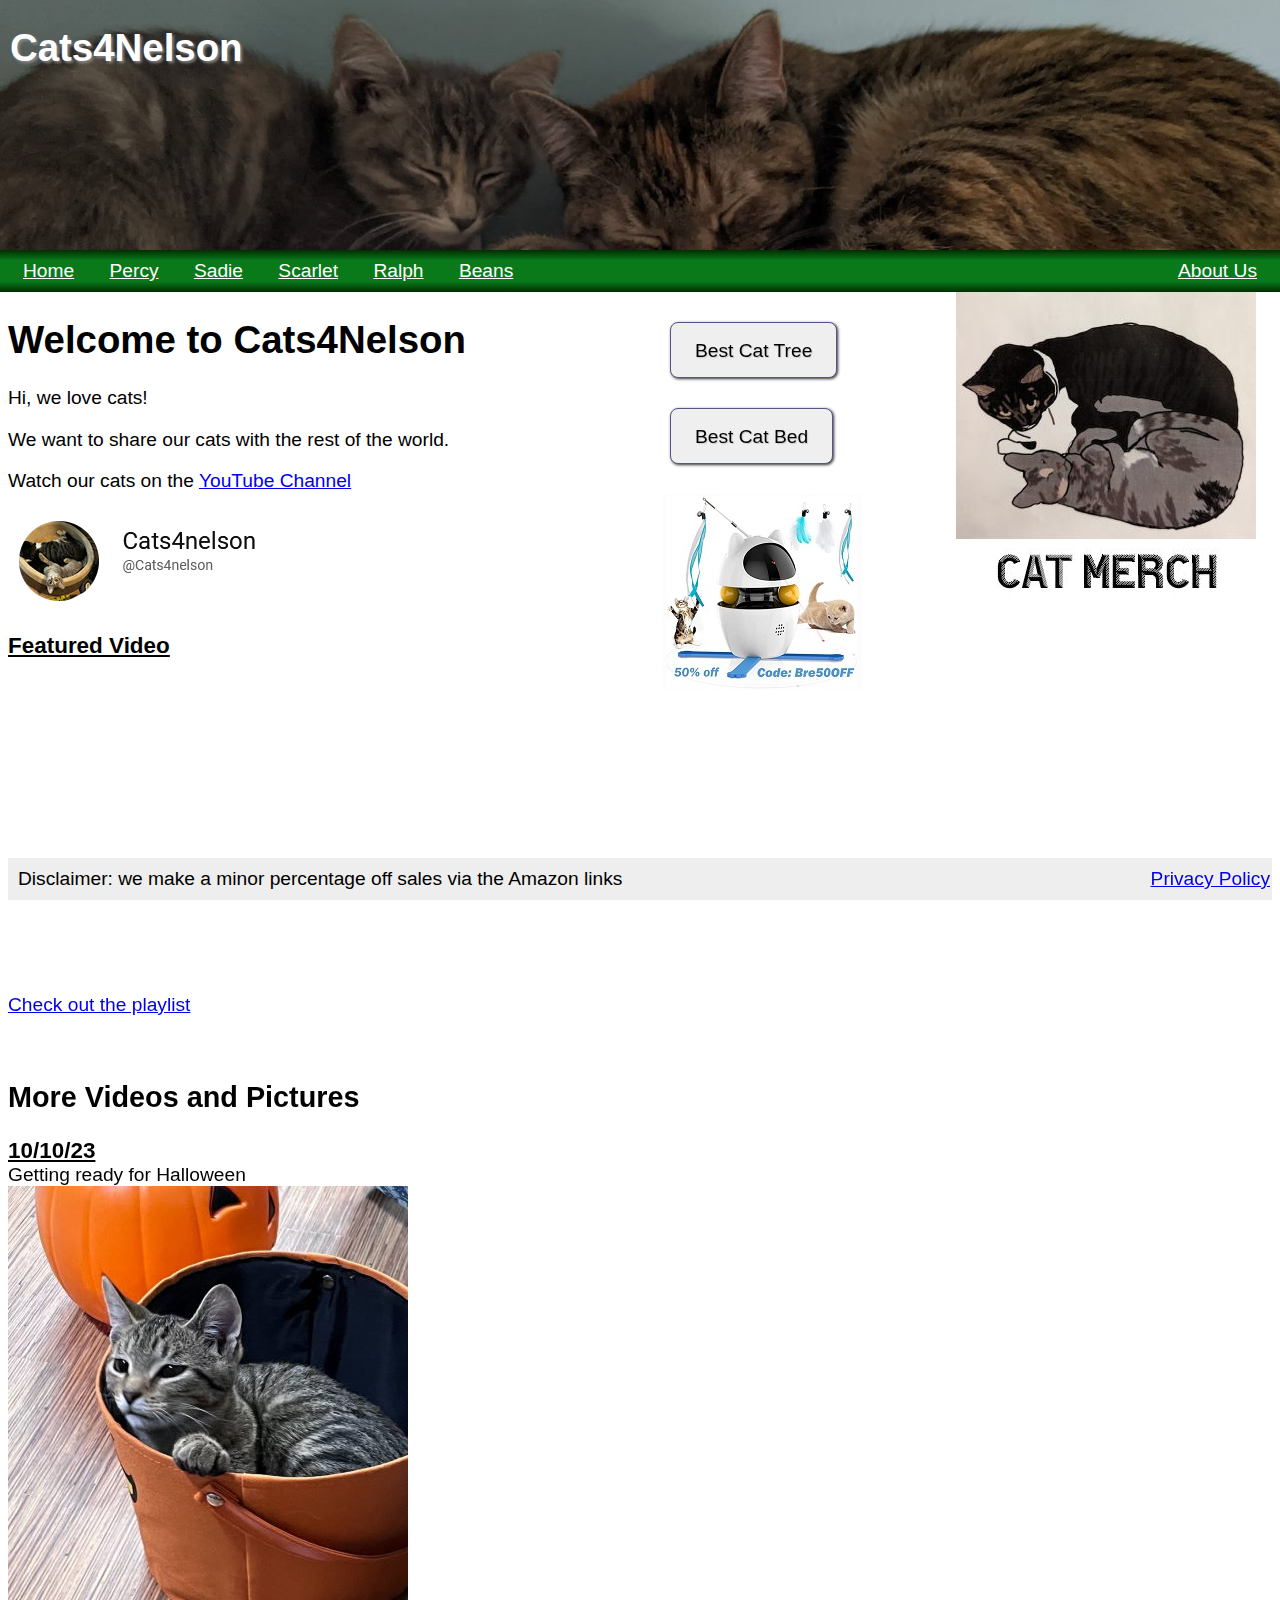
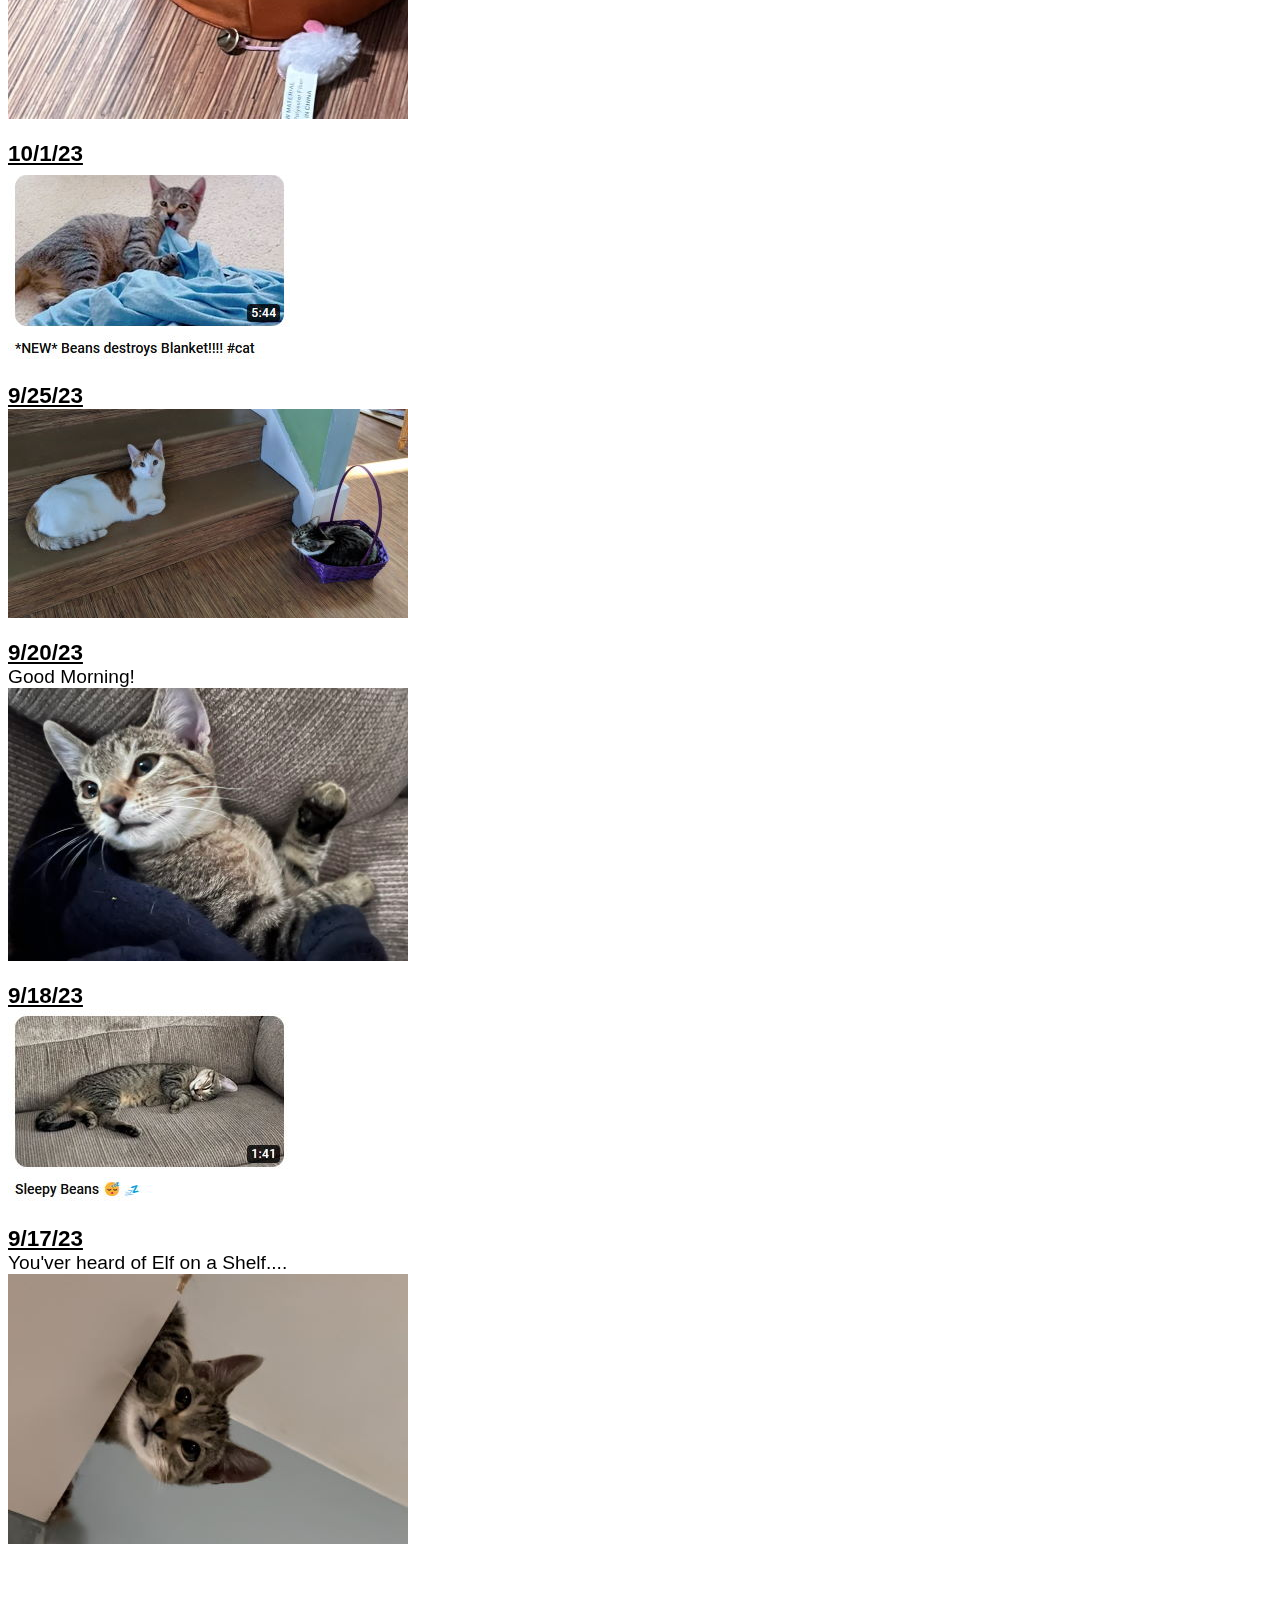
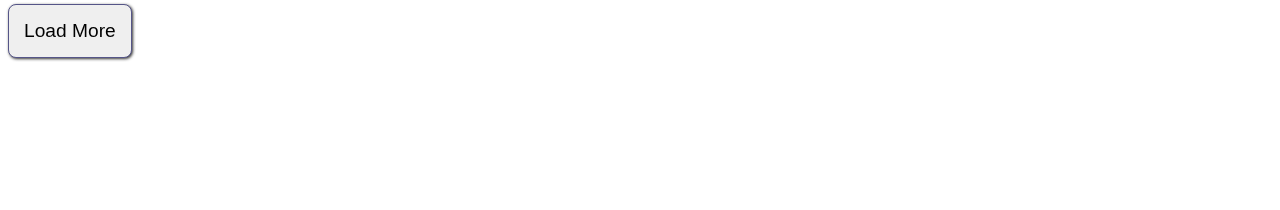
==== index.html @ f5b19880 "index canonical" ====
<html>
    <head>
        <title>Cats4Nelson</title>
        <link rel="stylesheet" type="text/css" href="style.css?ver=1">
        <meta name="viewport" content="width=device-width, initial-scale=1.0">
        <script type='text/javascript' src='main.js'></script>
        <link rel="icon" type="image/x-icon" href="/images/favicon.ico">
        <link rel="canonical">
        <script async src="https://pagead2.googlesyndication.com/pagead/js/adsbygoogle.js?client=ca-pub-8105232895792115" crossorigin="anonymous"></script>
    </head>
    <body>
        <div id="banner">
            <h1>Cats4Nelson</h1>
        </div>
        <div id="head">
            <div class="floatRt">
            </div>
        </div>
        <div id="buttonbar">
            <a href="index.html">Home</a>
            <a href="Percy.html">Percy</a>
            <a href="Sadie.html">Sadie</a>
            <a href="Scarlet.html">Scarlet</a>
            <a href="Ralph.html">Ralph</a>
            <a href="Beans.html">Beans</a>
            <a href="About.html" style="float:right;">About Us</a>
        </div>
        <div id="body" class="twoCol">
            <div>
                <h1>Welcome to Cats4Nelson</h1>
                <p>Hi, we love cats!</p>
                <p>We want to share our cats with the rest of the world.</p>
                <p>Watch our cats on the <a href="https://www.youtube.com/@Cats4nelson" target="_blank">YouTube Channel</a></p>
                <p><a href="https://www.youtube.com/@Cats4nelson"><img src="images/youtube.png"/></a></p>
                
                <h3>Featured Video</h3>
                <iframe width="560" height="315" src="https://www.youtube.com/embed/G1XD2Tm6MfY?si=kBoZSadXvaBoEMG2" title="YouTube video player" frameborder="0" allow="accelerometer; autoplay; clipboard-write; encrypted-media; gyroscope; picture-in-picture; web-share" allowfullscreen></iframe>

                </iframe> 

                <p><a href="https://www.youtube.com/watch?v=QVB3oSB1j18&list=PLGujTbeLxZovxtkmEyVGWkKrMnrrzOhAk">Check out the playlist</a></p>

                <p>&nbsp;</p>
                <h2 class="header">More Videos and Pictures</h2>
                <h3>10/10/23</h3>
                    Getting ready for Halloween<br/>
                    <img src="images/Thumbnails/10_10_23_pumpkin.jpg" title="Ralph in a Halloween bucket"/>
                <h3>10/1/23</h3>
                    <a href="https://youtu.be/PD34ZPFD6A8?si=WC0gh6dc7gA4BzbW" target="_blank">
                        <img src="images/Thumbnails/10_1_23_BeansAntics.jpg" title="Beans destroys a blanket"/>
                    </a>
                <h3>9/25/23</h3>
                    <img src="images/Thumbnails/9_25_23_basket.jpg" title="Sadie sitting in a basket"/>
                <h3>9/20/23</h3>
                    Good Morning!<br/>
                    <img src="images/Thumbnails/9_20_23_GoodMorning.jpg" title="Ralph wrapped in a blanket"/>
                <h3>9/18/23</h3>
                <a href="https://www.youtube.com/watch?v=ErpNzqsbdtM" target="_blank">
                    <img src="images/Thumbnails/SleepyBeans.jpg" title="Sleepy Beans" />
                </a>
                <h3>9/17/23</h3>
                    You'ver heard of Elf on a Shelf....<br/>
                    <img src="images/Thumbnails/9_17_23_Shelf.jpg" title="Ralph on a Shelf" />

                <div id="divMore" style="display:none">
                    <h3>9/11/23</h3>
                    <a href="https://www.youtube.com/watch?v=jdWtkF7W0j0" target="_blank">
                        <img src="images/Thumbnails/BeansAntics.jpg" title="Antics of Beans" />
                    </a>
                    <h3>9/10/23</h3>
                        <img src="images/Thumbnails//9_10_23_Ledge.jpg" title="Ralph and Beans on a ledge"/>
                    <h3>9/7/23</h3>
                    <a href="https://www.youtube.com/watch?v=welLJrX7WiE" target="_blank">
                        <img src="images/Thumbnails/PlayfulKittins.jpg" title="Playful Kittens" />
                    </a>
                </div>
                <p>&nbsp;</p>
                <button type="button" class="btn" id="btnMore">Load More</button>
            </div>
            <div class="colR twoCol2">
                <div class="inner">
                    <a href="https://amzn.to/3YArsqL" target="_blank" class="btnLink">
                        <button class="btn">
                        <img id="img" draggable="false" class="style-scope yt-img-shadow" alt="" src="images/amazon.png" />
                        <span>Best Cat Tree</span>
                        <img id="img" draggable="false" class="style-scope yt-img-shadow" alt="" src="images/amazon.png" />
                        </button>
                    </a>
                    <a href="https://amzn.to/3hyrdf7" target="_blank" class="btnLink">
                        <button class="btn">
                            <img id="img" draggable="false" class="style-scope yt-img-shadow" alt="" src="images/amazon.png" />
                            <span>Best Cat Bed</span>
                            <img id="img" draggable="false" class="style-scope yt-img-shadow" alt="" src="images/amazon.png" />
                        </button>
                    </a>
                    <div>
                        <a href="https://www.moebypetshop.com/products/3-in-1-automatic-interactive-cat-electric-toys?sca_ref=4253954.BOBNKz6fGo" target="_blaink">
                            <img src="images/Moeby.jpg"/>
                        </a>

                    </div>
                </div>
                <img id="merch" src="images/CatLogo.jpg" alt="Cats4Nelson logo of 2 cats curled up"/>
                <p>&nbsp;</p>
            </div>
        </div>

<p>&nbsp;</p>
<p>&nbsp;</p>
<div id="privacy">
    <a href="privacy.html">Privacy Policy</a>
</div>
<div id="footer">
    Disclaimer: we make a minor percentage off sales via the Amazon links
</div>


<script type="text/javascript">
    document.getElementById("btnMore").addEventListener("click", (event) => {
            document.getElementById("btnMore").style.display = "none";
            document.getElementById("divMore").style.display = "block";
    })
</script>
</body>
</html>
---- style.css ----
body {
    font-family: candara, helvetica, sans-serif;
    font-size: 1.2em;
}
#banner {
    background-image: url('images/HeaderBack.jpg');
    background-size: cover;
    width: 100%;
    height: 150px;
    color: #FFF;
    text-shadow: 2px 2px 3px #888;;
    padding:0px 10px;
    position: absolute;
    top:0px;
    left:0px;
}
#head {
    margin-top: 150px;
}
#footer {
    bottom:0px;
    padding: 10px;
    background-color: #EEE;
    position: sticky;
}
h3 {
    margin-bottom:0px;
    text-decoration: underline;
}
.twoCol {
    display:grid;
    grid-template-columns: 1fr 1fr;
}
.twoCol2 {
    display: grid;
    grid-template-columns: 1fr 1fr;
}
.colR {
    text-align: right;
}
#buttonbar {
    background: rgb(0,46,0);
    background: linear-gradient(0deg, rgba(0,46,0,1) 0%, rgba(9,121,26,1) 25%, rgba(9,121,26,1) 75%, rgba(0,46,0,1) 100%); 
    width:100%;
    margin-left:-10px;
    padding:10px;
}
#buttonbar   a {
    color: white;
    padding: 0px 15px;
}

.inner {
    text-align: center;
}
.floatRt {
    float: none;
}
.floatRt div {
    padding: 10px;
    float: none;
}
.btn {
    border: 1px solid #558;
    box-shadow: 1px 1px 3px #333;
    padding: 15px;
    border-radius: 8px;
    font-size: 1em;
    display: flex;
}
.btn:hover {
    cursor: pointer;
    background-color: #CCF;
}
.btn span {
    padding: 2px 9px 0px 9px;
    text-shadow: 1px 1px 1px #ccc;
}
.btnLink {
    text-decoration: none;
}
#merch:hover {
    cursor: pointer;
}

#privacy {
    position: fixed;
    bottom:10px;
    right:10px;
    z-index: 9;
}

@media (width > 700px) {
    .floatRt>img {
        float: right;
    }
    .inner button {
        margin: 30px;
    }
    #banner {
        height: 250px;
    }
    #head {
        margin-top: 250px;
    }
    .floatRt {
        float: right;
    }
  }


  @media (width < 980px) {
    .inner {
        display: grid;
        grid-template-columns: 1fr 1fr;
    }
    .twoCol2 {
        display: block;
    }
  }

  @media (width < 750px) {
    .twoCol {
        display: block;
    }
    .colR {
        text-align: left;
        border-top:1px solid black;
        padding-top:10px;
        margin-top:30px;
    }
    .inner {
        margin-bottom:15px;
    }
  }
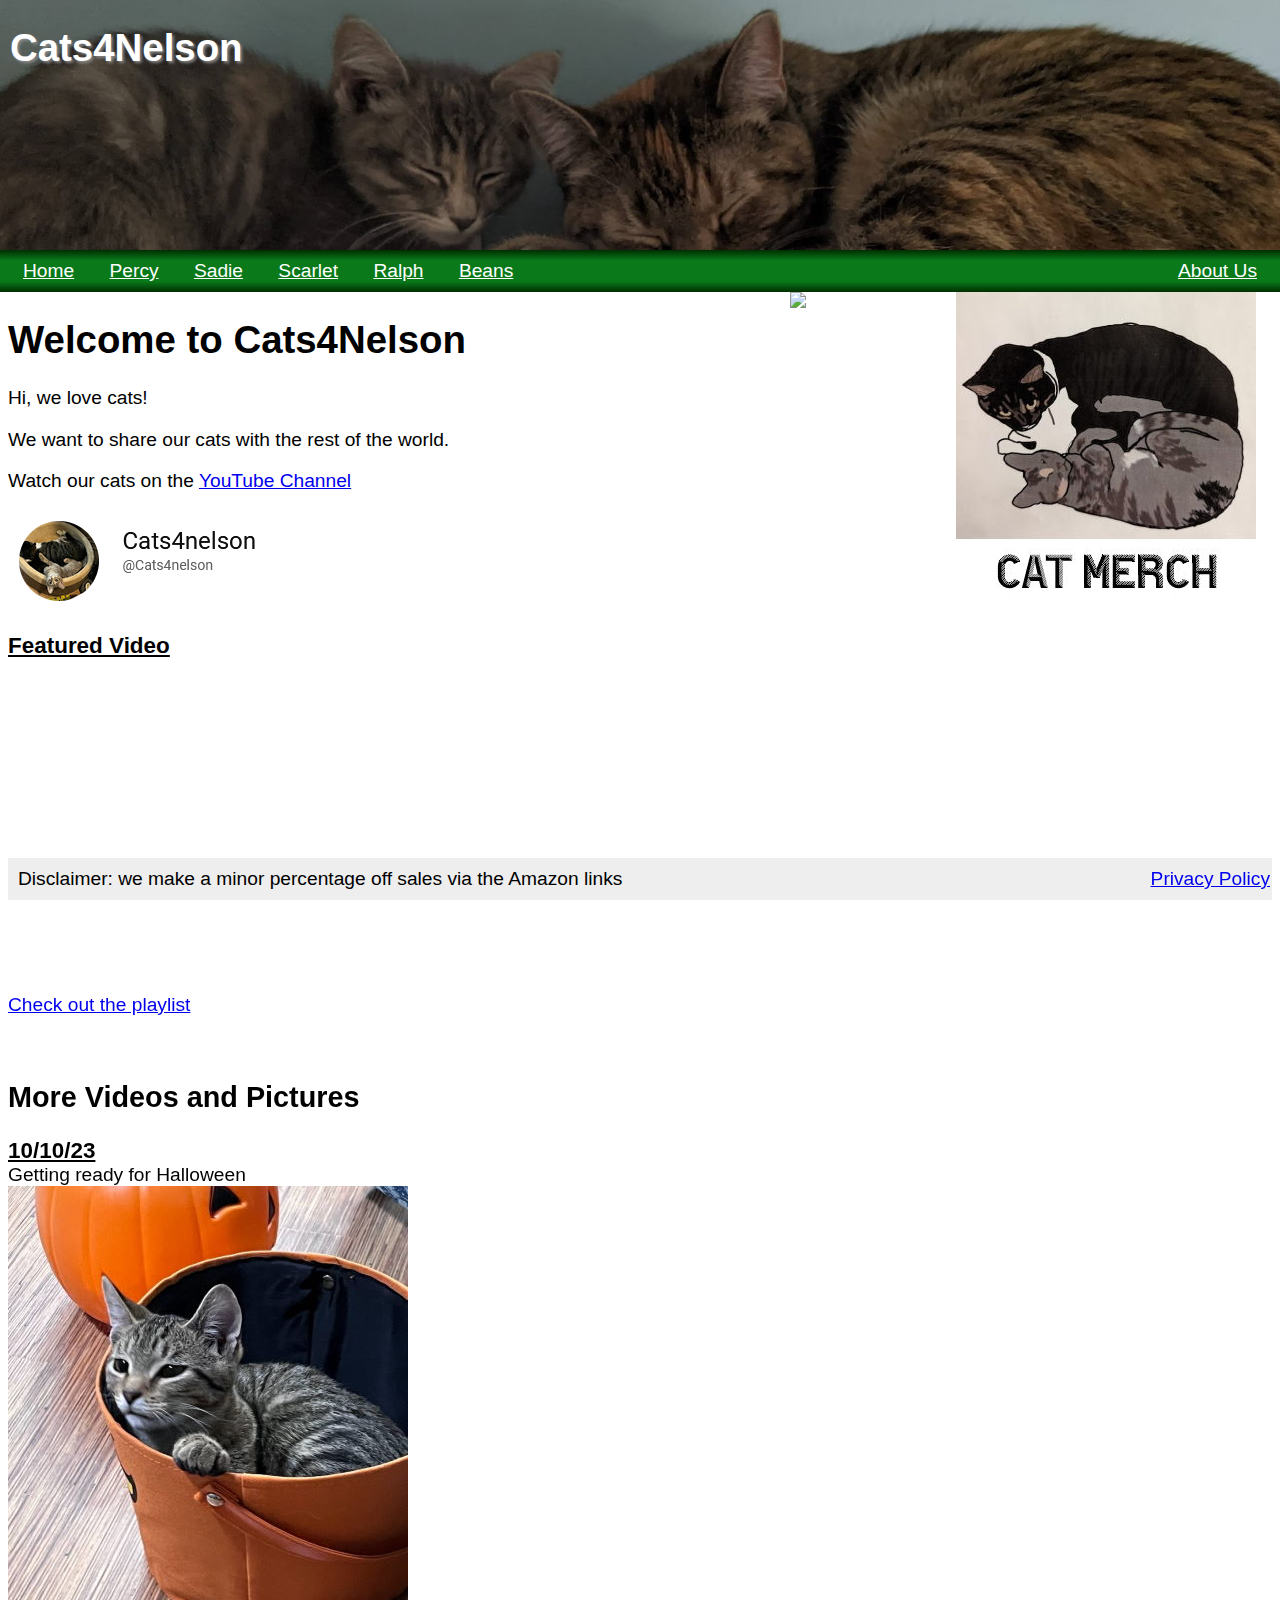
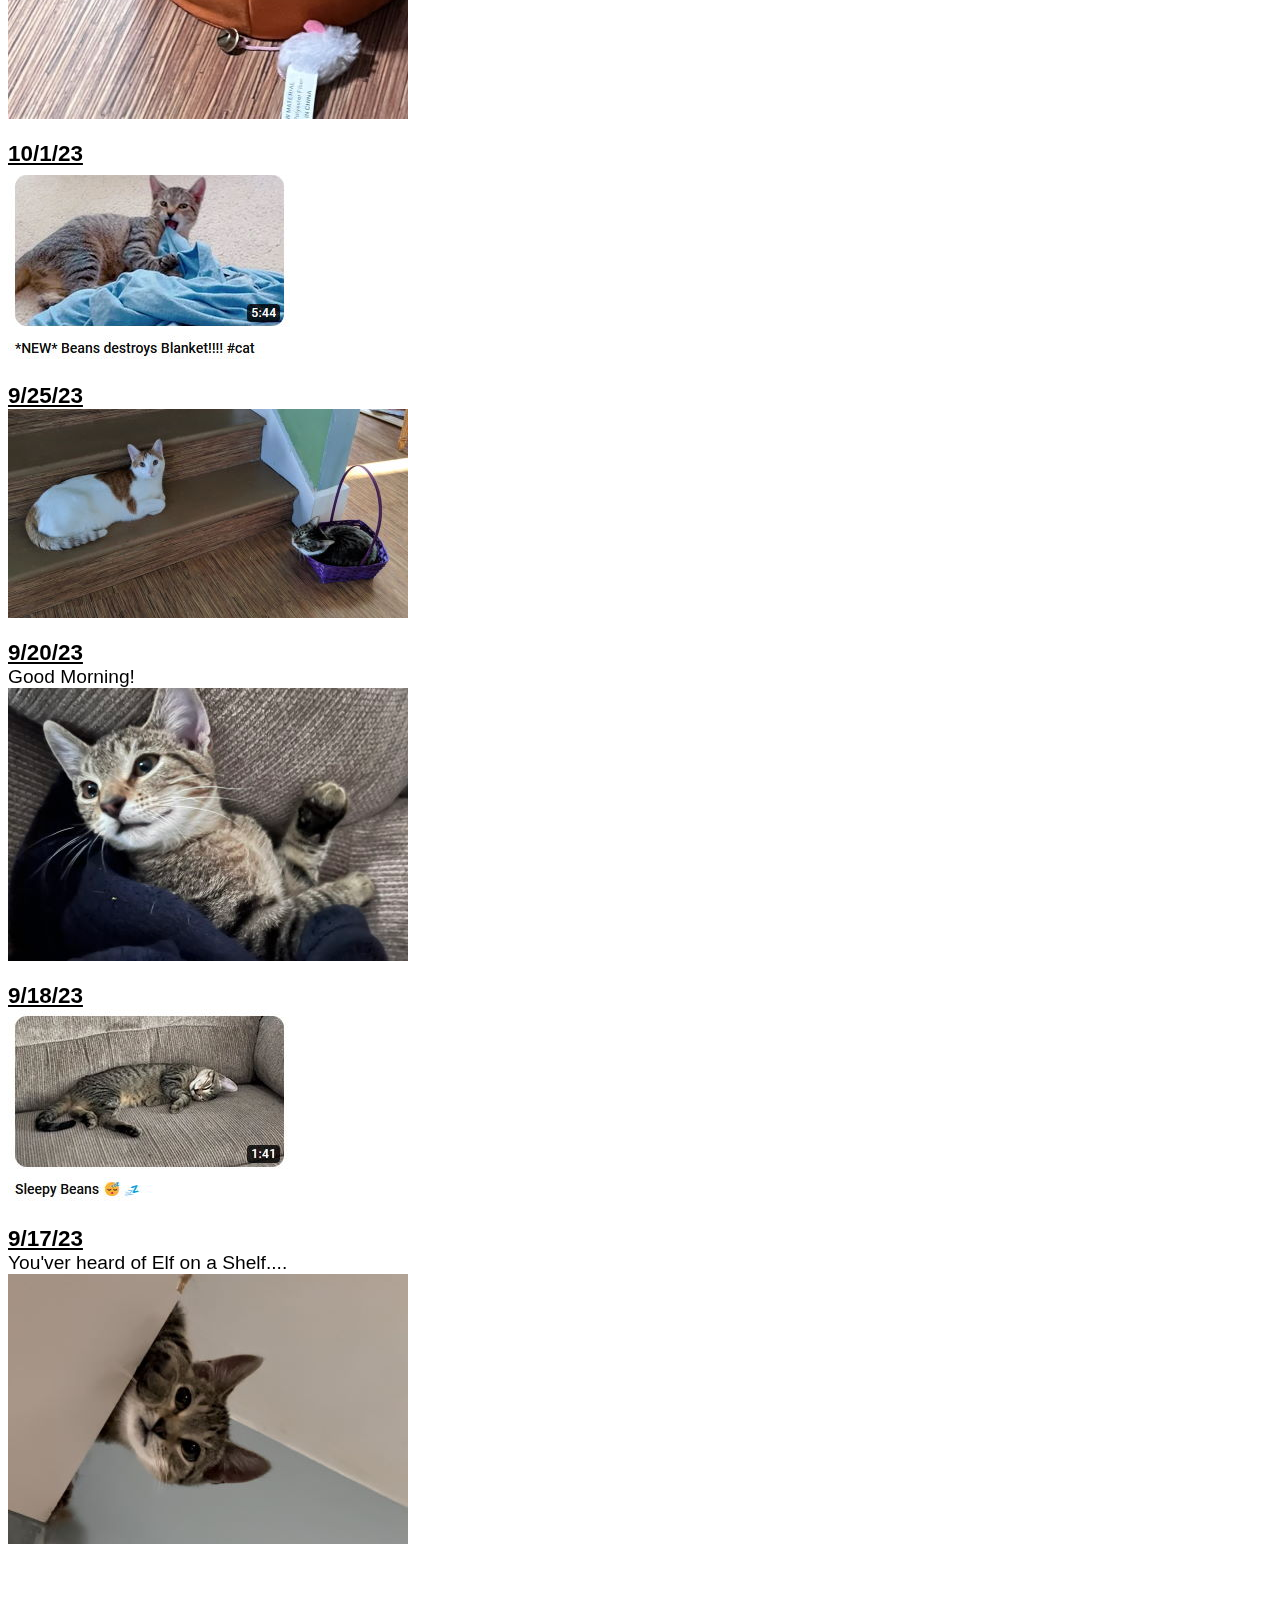
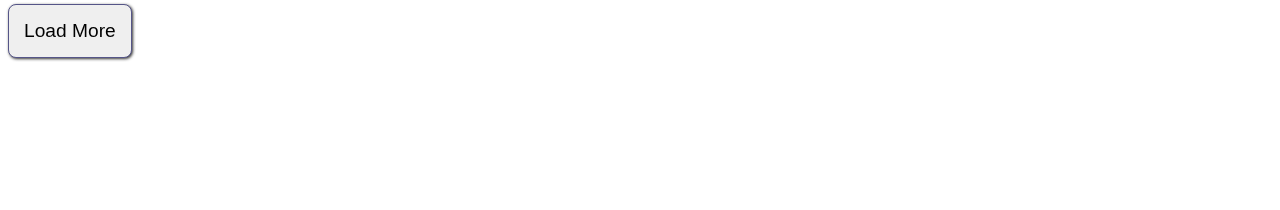
==== commit 9b90c849: "Amazon page" ====
--- a/index.html
+++ b/index.html
@@ -5,7 +5,7 @@
         <meta name="viewport" content="width=device-width, initial-scale=1.0">
         <script type='text/javascript' src='main.js'></script>
         <link rel="icon" type="image/x-icon" href="/images/favicon.ico">
-        <link rel="canonical">
+        <link rel="canonical" href="https://www.cats4nelson.com/index.html">
         <script async src="https://pagead2.googlesyndication.com/pagead/js/adsbygoogle.js?client=ca-pub-8105232895792115" crossorigin="anonymous"></script>
     </head>
     <body>
@@ -79,6 +79,8 @@
             </div>
             <div class="colR twoCol2">
                 <div class="inner">
+                    <a href="Products.html"><img src="images/Products.jpg"/></a>
+                    <div style="display:none;">
                     <a href="https://amzn.to/3YArsqL" target="_blank" class="btnLink">
                         <button class="btn">
                         <img id="img" draggable="false" class="style-scope yt-img-shadow" alt="" src="images/amazon.png" />
@@ -98,6 +100,7 @@
                             <img src="images/Moeby.jpg"/>
                         </a>
 
+                    </div>
                     </div>
                 </div>
                 <img id="merch" src="images/CatLogo.jpg" alt="Cats4Nelson logo of 2 cats curled up"/>
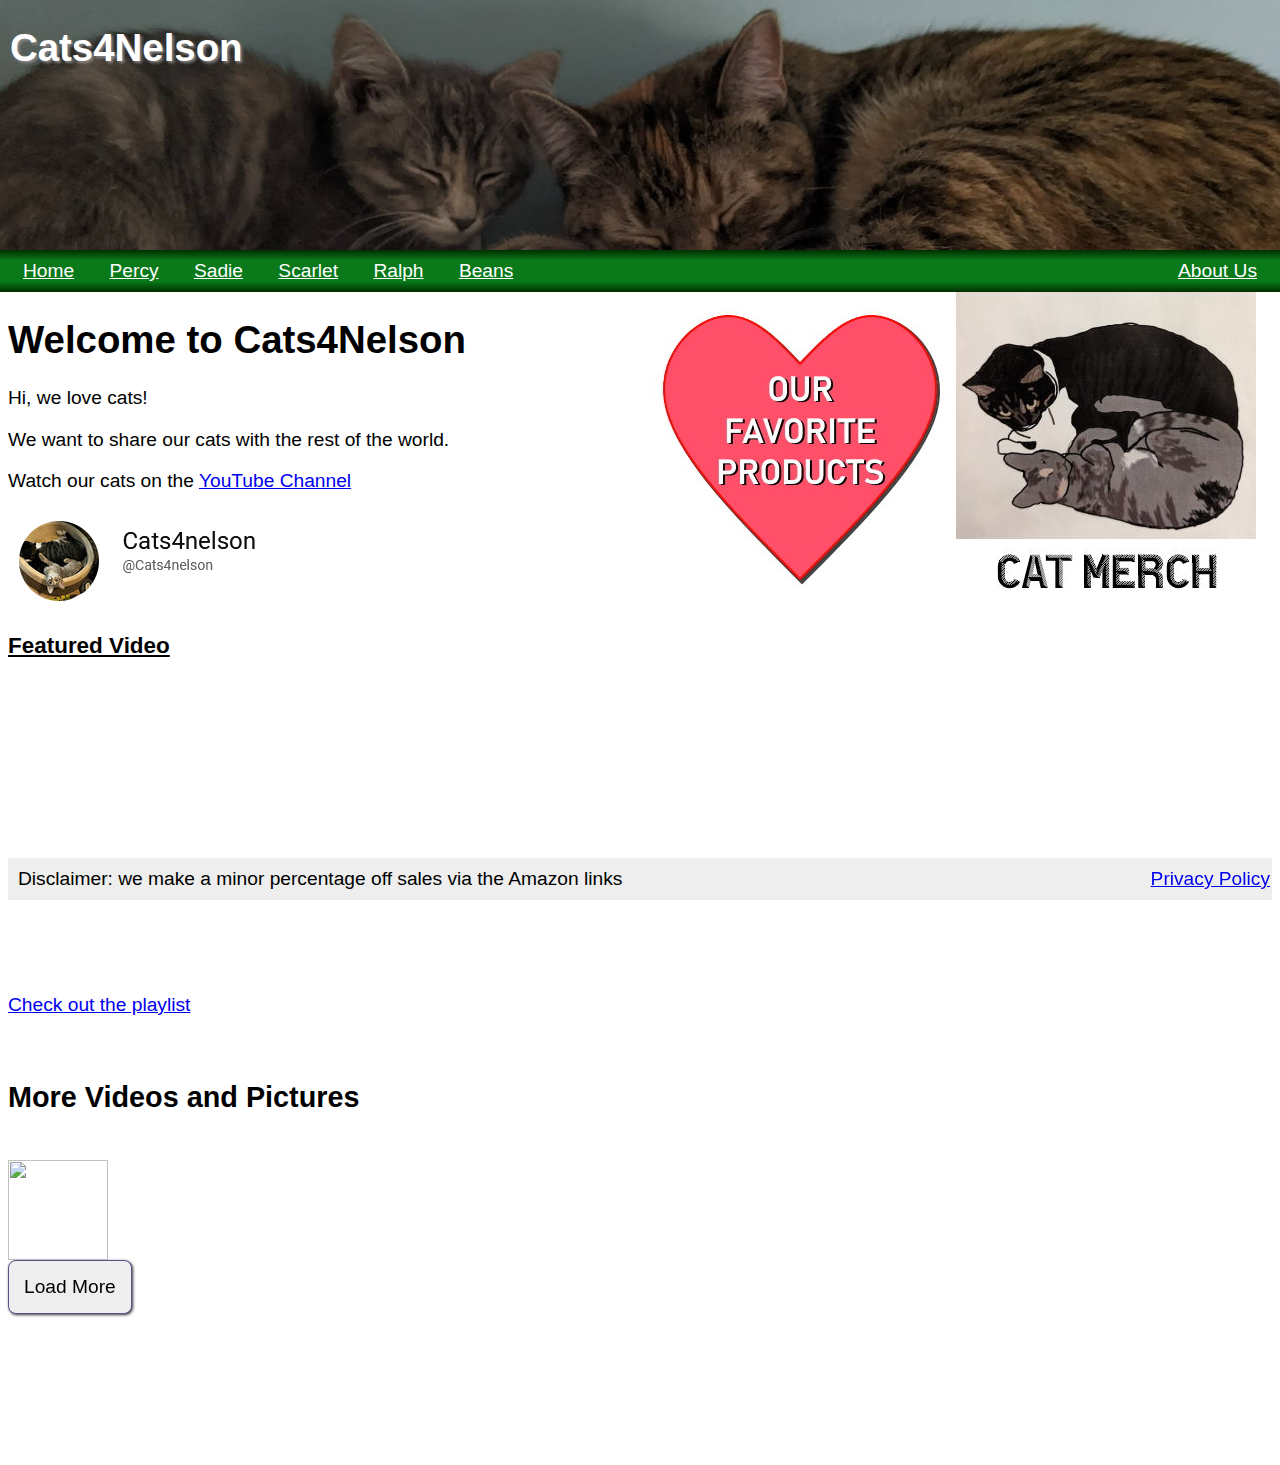
==== commit 50527060: "Use API to get items" ====
--- a/index.html
+++ b/index.html
@@ -27,54 +27,62 @@
         </div>
         <div id="body" class="twoCol">
             <div>
-                <h1>Welcome to Cats4Nelson</h1>
-                <p>Hi, we love cats!</p>
-                <p>We want to share our cats with the rest of the world.</p>
-                <p>Watch our cats on the <a href="https://www.youtube.com/@Cats4nelson" target="_blank">YouTube Channel</a></p>
-                <p><a href="https://www.youtube.com/@Cats4nelson"><img src="images/youtube.png"/></a></p>
-                
-                <h3>Featured Video</h3>
-                <iframe width="560" height="315" src="https://www.youtube.com/embed/G1XD2Tm6MfY?si=kBoZSadXvaBoEMG2" title="YouTube video player" frameborder="0" allow="accelerometer; autoplay; clipboard-write; encrypted-media; gyroscope; picture-in-picture; web-share" allowfullscreen></iframe>
+                <div id="mainPage">
+                    <h1>Welcome to Cats4Nelson</h1>
+                    <p>Hi, we love cats!</p>
+                    <p>We want to share our cats with the rest of the world.</p>
+                    <p>Watch our cats on the <a href="https://www.youtube.com/@Cats4nelson" target="_blank">YouTube Channel</a></p>
+                    <p><a href="https://www.youtube.com/@Cats4nelson"><img src="images/youtube.png"/></a></p>
+                    
+                    <h3>Featured Video</h3>
+                    <iframe width="560" height="315" src="https://www.youtube.com/embed/G1XD2Tm6MfY?si=kBoZSadXvaBoEMG2" title="YouTube video player" frameborder="0" allow="accelerometer; autoplay; clipboard-write; encrypted-media; gyroscope; picture-in-picture; web-share" allowfullscreen></iframe>
 
-                </iframe> 
 
-                <p><a href="https://www.youtube.com/watch?v=QVB3oSB1j18&list=PLGujTbeLxZovxtkmEyVGWkKrMnrrzOhAk">Check out the playlist</a></p>
+                    <p><a href="https://www.youtube.com/watch?v=QVB3oSB1j18&list=PLGujTbeLxZovxtkmEyVGWkKrMnrrzOhAk">Check out the playlist</a></p>
 
-                <p>&nbsp;</p>
-                <h2 class="header">More Videos and Pictures</h2>
-                <h3>10/10/23</h3>
-                    Getting ready for Halloween<br/>
-                    <img src="images/Thumbnails/10_10_23_pumpkin.jpg" title="Ralph in a Halloween bucket"/>
-                <h3>10/1/23</h3>
-                    <a href="https://youtu.be/PD34ZPFD6A8?si=WC0gh6dc7gA4BzbW" target="_blank">
-                        <img src="images/Thumbnails/10_1_23_BeansAntics.jpg" title="Beans destroys a blanket"/>
+                    <p>&nbsp;</p>
+                    <h2 class="header">More Videos and Pictures</h2>
+                </div>
+                <div id="content">
+                </div>
+                <div style="display:none;">
+                    <h3>10/10/23</h3>
+                        Getting ready for Halloween<br/>
+                        <img src="images/Thumbnails/10_10_23_pumpkin.jpg" title="Ralph in a Halloween bucket"/>
+                    <h3>10/1/23</h3>
+                        <a href="https://youtu.be/PD34ZPFD6A8?si=WC0gh6dc7gA4BzbW" target="_blank">
+                            <img src="images/Thumbnails/10_1_23_BeansAntics.jpg" title="Beans destroys a blanket"/>
+                        </a>
+                    <h3>9/25/23</h3>
+                        <img src="images/Thumbnails/9_25_23_basket.jpg" title="Sadie sitting in a basket"/>
+                    <h3>9/20/23</h3>
+                        Good Morning!<br/>
+                        <img src="images/Thumbnails/9_20_23_GoodMorning.jpg" title="Ralph wrapped in a blanket"/>
+                    <h3>9/18/23</h3>
+                    <a href="https://www.youtube.com/watch?v=ErpNzqsbdtM" target="_blank">
+                        <img src="images/Thumbnails/SleepyBeans.jpg" title="Sleepy Beans" />
                     </a>
-                <h3>9/25/23</h3>
-                    <img src="images/Thumbnails/9_25_23_basket.jpg" title="Sadie sitting in a basket"/>
-                <h3>9/20/23</h3>
-                    Good Morning!<br/>
-                    <img src="images/Thumbnails/9_20_23_GoodMorning.jpg" title="Ralph wrapped in a blanket"/>
-                <h3>9/18/23</h3>
-                <a href="https://www.youtube.com/watch?v=ErpNzqsbdtM" target="_blank">
-                    <img src="images/Thumbnails/SleepyBeans.jpg" title="Sleepy Beans" />
-                </a>
-                <h3>9/17/23</h3>
-                    You'ver heard of Elf on a Shelf....<br/>
-                    <img src="images/Thumbnails/9_17_23_Shelf.jpg" title="Ralph on a Shelf" />
+                    <h3>9/17/23</h3>
+                        You'ver heard of Elf on a Shelf....<br/>
+                        <img src="images/Thumbnails/9_17_23_Shelf.jpg" title="Ralph on a Shelf" />
 
-                <div id="divMore" style="display:none">
-                    <h3>9/11/23</h3>
-                    <a href="https://www.youtube.com/watch?v=jdWtkF7W0j0" target="_blank">
-                        <img src="images/Thumbnails/BeansAntics.jpg" title="Antics of Beans" />
-                    </a>
-                    <h3>9/10/23</h3>
-                        <img src="images/Thumbnails//9_10_23_Ledge.jpg" title="Ralph and Beans on a ledge"/>
-                    <h3>9/7/23</h3>
-                    <a href="https://www.youtube.com/watch?v=welLJrX7WiE" target="_blank">
-                        <img src="images/Thumbnails/PlayfulKittins.jpg" title="Playful Kittens" />
-                    </a>
+                    <div id="divMore" style="display:none">
+                        <h3>9/11/23</h3>
+                        <a href="https://www.youtube.com/watch?v=jdWtkF7W0j0" target="_blank">
+                            <img src="images/Thumbnails/BeansAntics.jpg" title="Antics of Beans" />
+                        </a>
+                        <h3>9/10/23</h3>
+                            <img src="images/Thumbnails//9_10_23_Ledge.jpg" title="Ralph and Beans on a ledge"/>
+                        <h3>9/7/23</h3>
+                        <a href="https://www.youtube.com/watch?v=welLJrX7WiE" target="_blank">
+                            <img src="images/Thumbnails/PlayfulKittins.jpg" title="Playful Kittens" />
+                        </a>
+                    </div>
                 </div>
-                <p>&nbsp;</p>
+                <div id="moreContent">&nbsp;</div>
+                <div id="loading">
+                    <img src="images/loading.gif" style="width:100px"/>
+                </div>
                 <button type="button" class="btn" id="btnMore">Load More</button>
             </div>
             <div class="colR twoCol2">
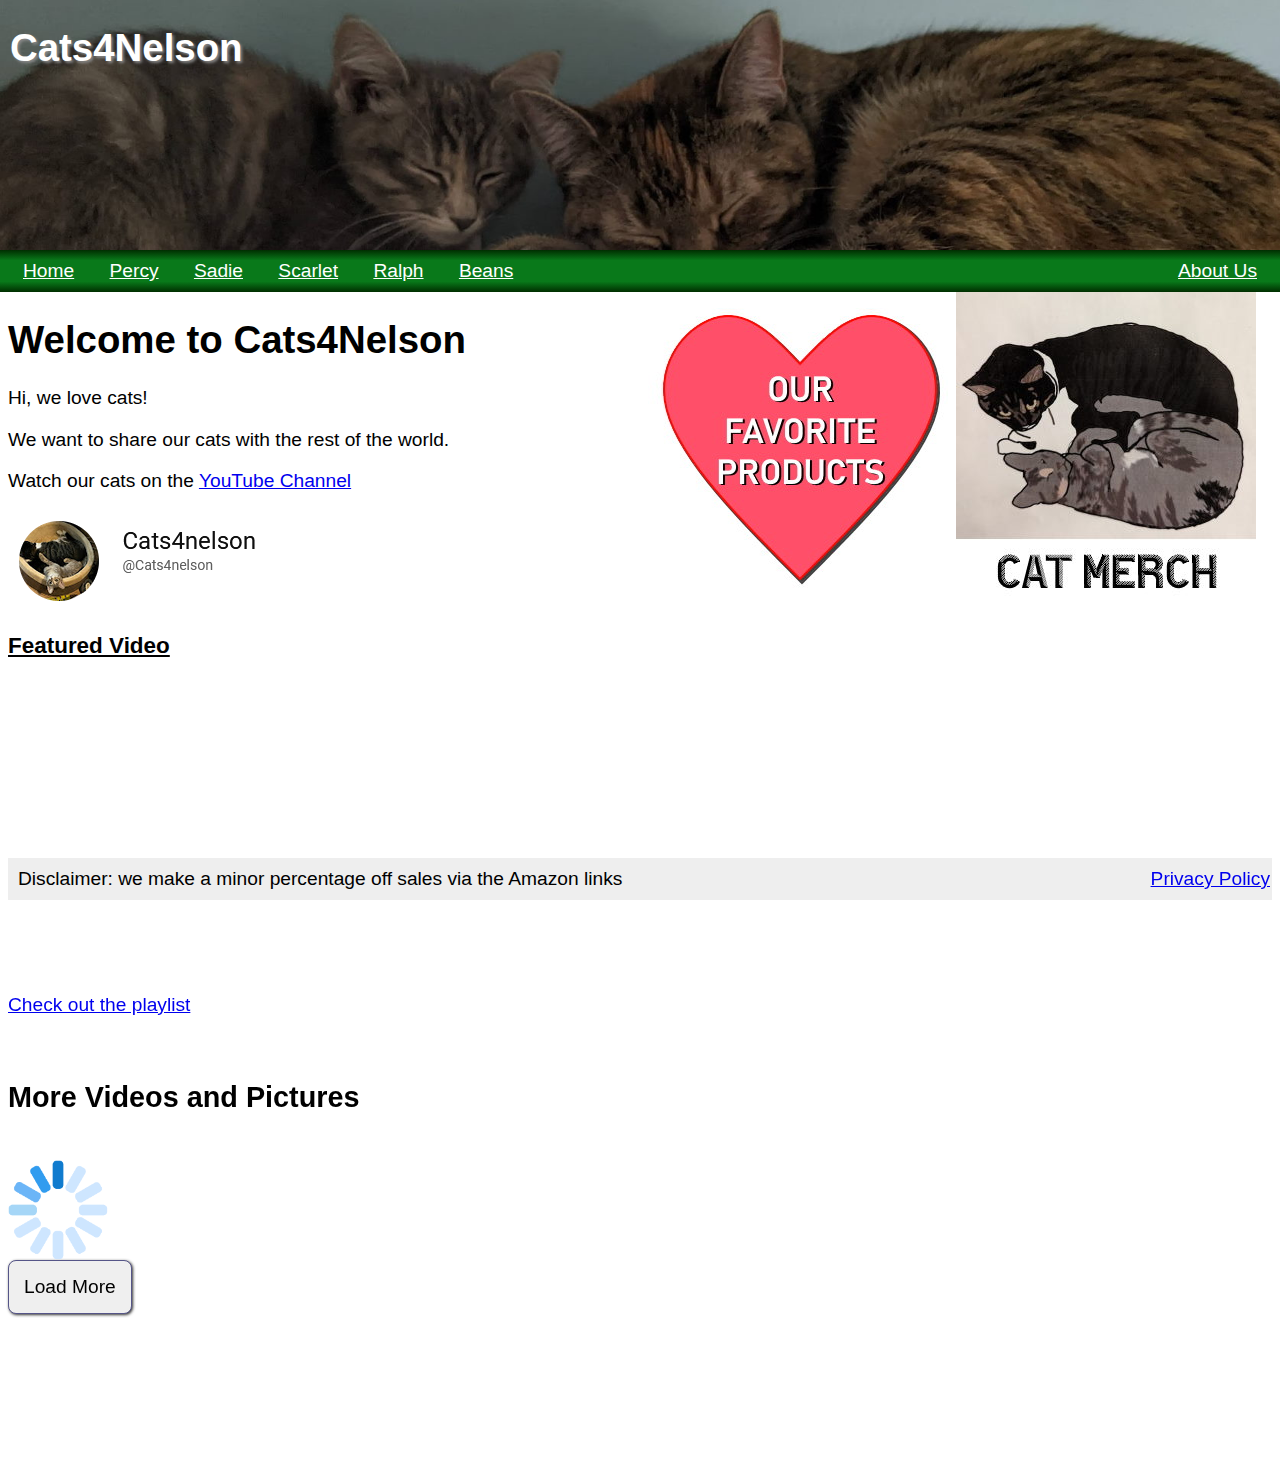
==== commit 45a7ac40: "use CDN for images" ====
--- a/index.html
+++ b/index.html
@@ -44,40 +44,6 @@
                     <h2 class="header">More Videos and Pictures</h2>
                 </div>
                 <div id="content">
-                </div>
-                <div style="display:none;">
-                    <h3>10/10/23</h3>
-                        Getting ready for Halloween<br/>
-                        <img src="images/Thumbnails/10_10_23_pumpkin.jpg" title="Ralph in a Halloween bucket"/>
-                    <h3>10/1/23</h3>
-                        <a href="https://youtu.be/PD34ZPFD6A8?si=WC0gh6dc7gA4BzbW" target="_blank">
-                            <img src="images/Thumbnails/10_1_23_BeansAntics.jpg" title="Beans destroys a blanket"/>
-                        </a>
-                    <h3>9/25/23</h3>
-                        <img src="images/Thumbnails/9_25_23_basket.jpg" title="Sadie sitting in a basket"/>
-                    <h3>9/20/23</h3>
-                        Good Morning!<br/>
-                        <img src="images/Thumbnails/9_20_23_GoodMorning.jpg" title="Ralph wrapped in a blanket"/>
-                    <h3>9/18/23</h3>
-                    <a href="https://www.youtube.com/watch?v=ErpNzqsbdtM" target="_blank">
-                        <img src="images/Thumbnails/SleepyBeans.jpg" title="Sleepy Beans" />
-                    </a>
-                    <h3>9/17/23</h3>
-                        You'ver heard of Elf on a Shelf....<br/>
-                        <img src="images/Thumbnails/9_17_23_Shelf.jpg" title="Ralph on a Shelf" />
-
-                    <div id="divMore" style="display:none">
-                        <h3>9/11/23</h3>
-                        <a href="https://www.youtube.com/watch?v=jdWtkF7W0j0" target="_blank">
-                            <img src="images/Thumbnails/BeansAntics.jpg" title="Antics of Beans" />
-                        </a>
-                        <h3>9/10/23</h3>
-                            <img src="images/Thumbnails//9_10_23_Ledge.jpg" title="Ralph and Beans on a ledge"/>
-                        <h3>9/7/23</h3>
-                        <a href="https://www.youtube.com/watch?v=welLJrX7WiE" target="_blank">
-                            <img src="images/Thumbnails/PlayfulKittins.jpg" title="Playful Kittens" />
-                        </a>
-                    </div>
                 </div>
                 <div id="moreContent">&nbsp;</div>
                 <div id="loading">
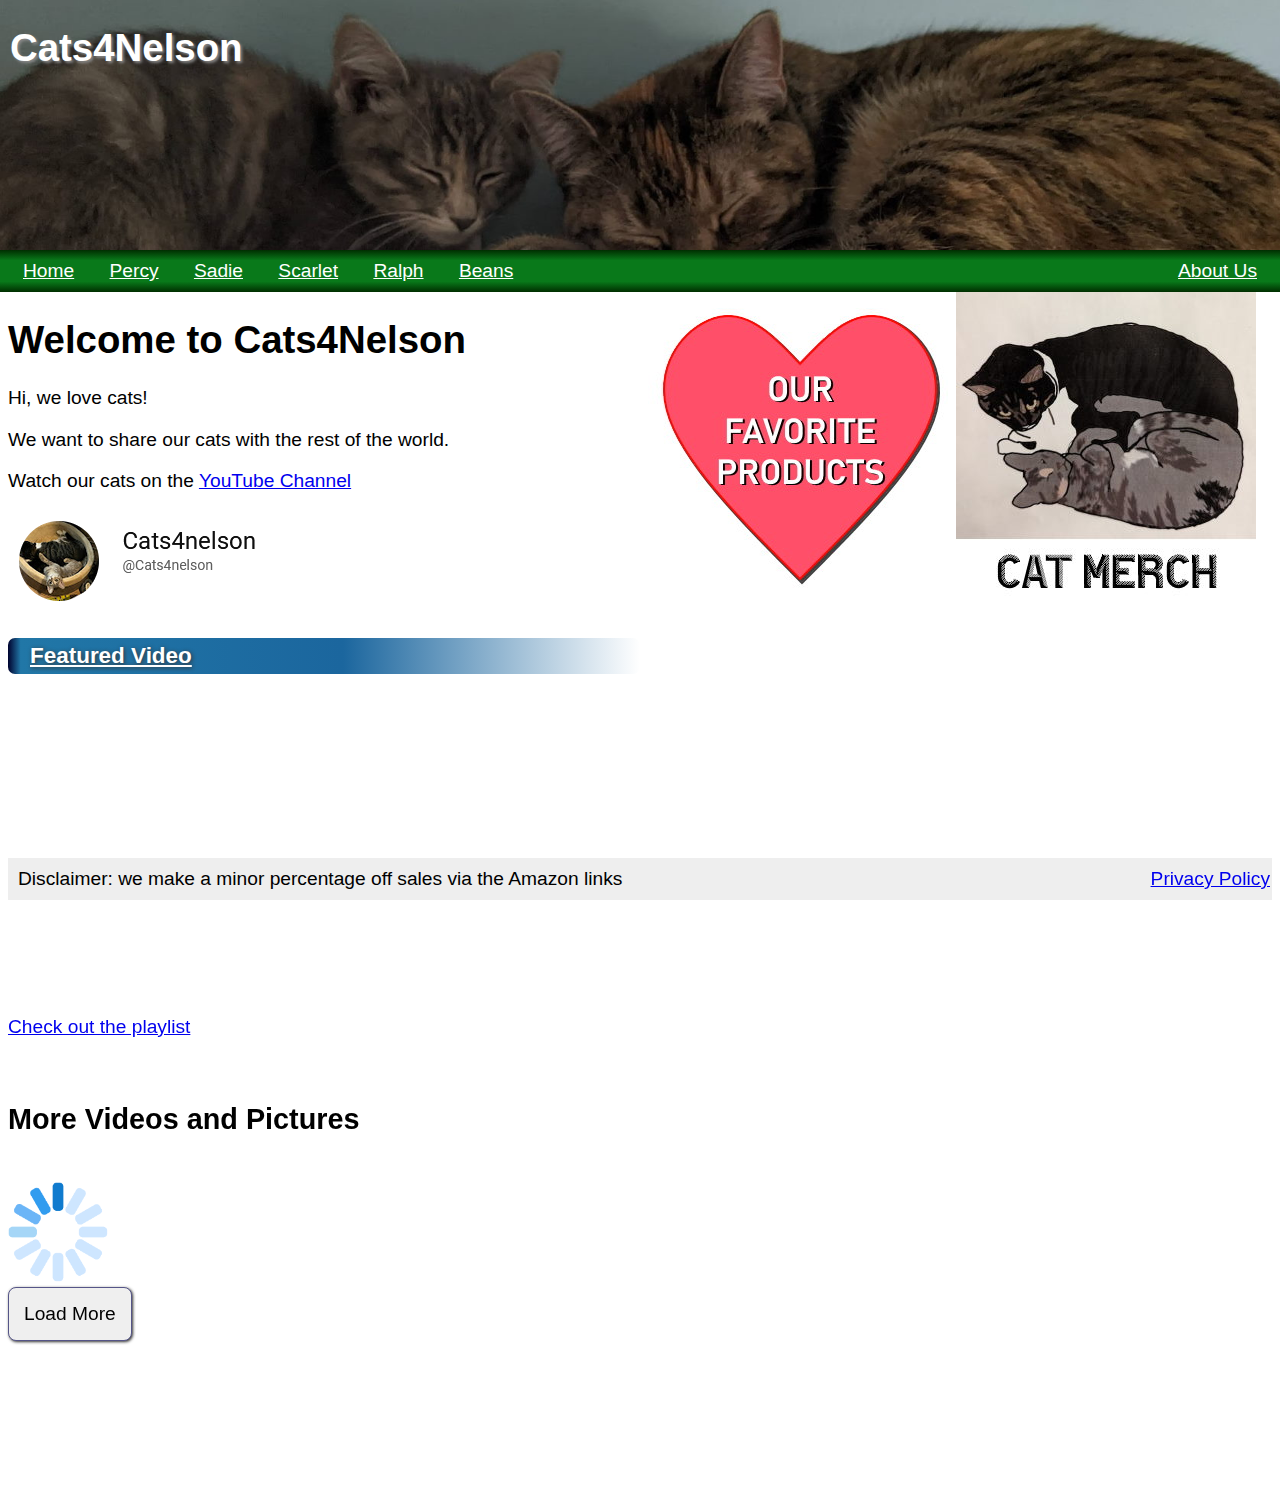
==== commit b4f3c203: "info tags" ====
--- a/index.html
+++ b/index.html
@@ -1,4 +1,5 @@
-<html>
+<!DOCTYPE html>
+<html lang="en">
     <head>
         <title>Cats4Nelson</title>
         <link rel="stylesheet" type="text/css" href="style.css?ver=1">
@@ -90,14 +91,9 @@
 <div id="footer">
     Disclaimer: we make a minor percentage off sales via the Amazon links
 </div>
+<input type="hidden" id="currPg" value="1"/>
 
 
-<script type="text/javascript">
-    document.getElementById("btnMore").addEventListener("click", (event) => {
-            document.getElementById("btnMore").style.display = "none";
-            document.getElementById("divMore").style.display = "block";
-    })
-</script>
 </body>
 </html>
 
--- a/style.css
+++ b/style.css
@@ -24,8 +24,14 @@
     position: sticky;
 }
 h3 {
-    margin-bottom:0px;
+    margin-bottom:2px;
     text-decoration: underline;
+    background: rgb(0,2,46);
+    background: linear-gradient(90deg, rgba(0,2,46,1) 0%, rgba(33,119,167,1) 2%, rgba(27,102,158,1) 53%, rgba(255,255,255,1) 100%); 
+    border-radius: 7px;
+    padding: 5px 22px;
+    color: #FFF;
+    text-shadow: 1px 1px 4px #333;
 }
 .twoCol {
     display:grid;
